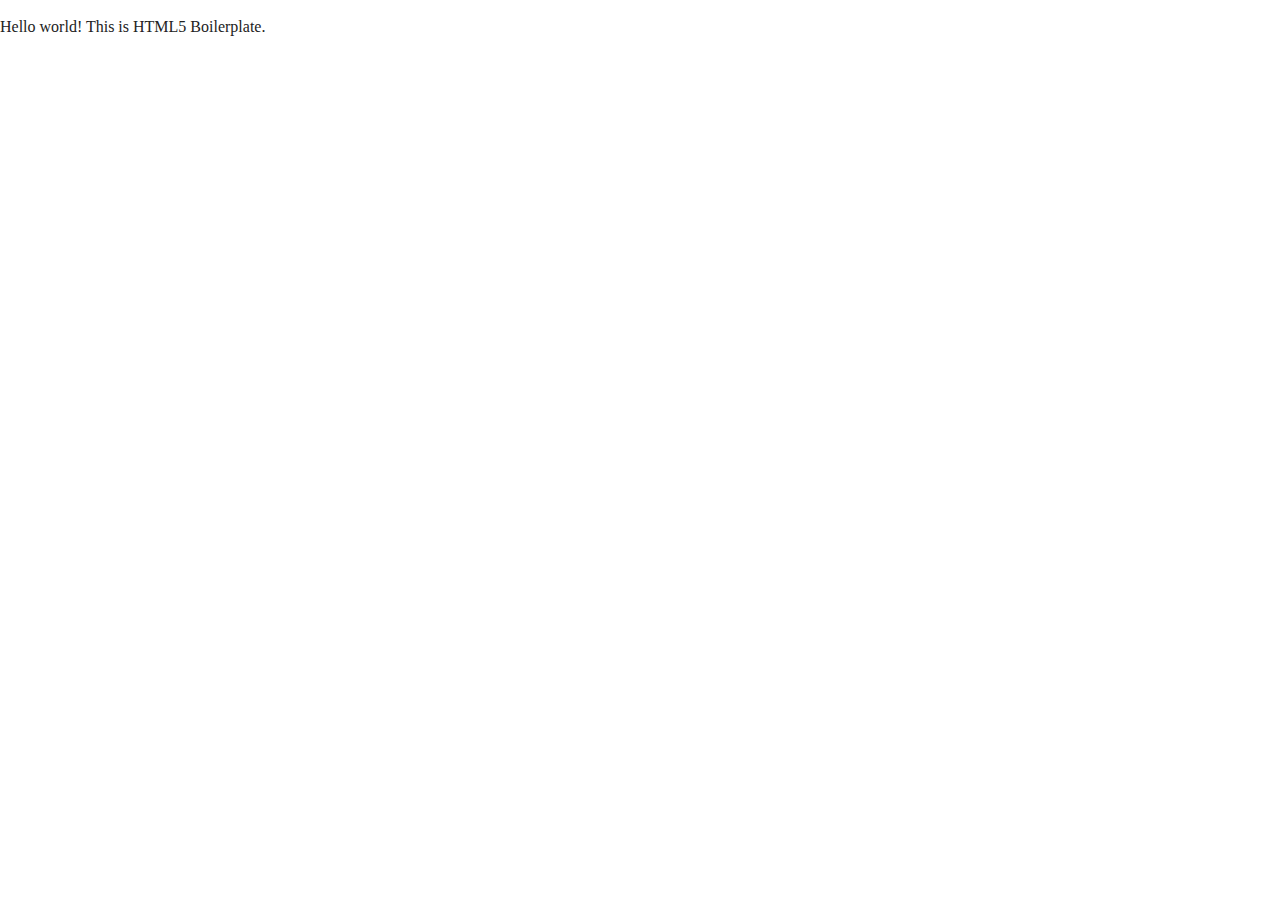
==== index.html @ 50043cd8 "organazing files" ====
<!doctype html>
<html class="no-js" lang="">

<head>
  <meta charset="utf-8">
  <title></title>
  <meta name="description" content="">
  <meta name="viewport" content="width=device-width, initial-scale=1">

  <link rel="manifest" href="site.webmanifest">
  <link rel="apple-touch-icon" href="icon.png">
  <!-- Place favicon.ico in the root directory -->

  <link rel="stylesheet" href="css/normalize.css">
  <link rel="stylesheet" href="css/main.css">

  <meta name="theme-color" content="#fafafa">
</head>

<body>
  <!--[if IE]>
    <p class="browserupgrade">You are using an <strong>outdated</strong> browser. Please <a href="https://browsehappy.com/">upgrade your browser</a> to improve your experience and security.</p>
  <![endif]-->

  <!-- Add your site or application content here -->
  <p>Hello world! This is HTML5 Boilerplate.</p>
  <script src="js/vendor/modernizr-3.7.1.min.js"></script>
  <script src="https://code.jquery.com/jquery-3.4.1.min.js" integrity="sha256-CSXorXvZcTkaix6Yvo6HppcZGetbYMGWSFlBw8HfCJo=" crossorigin="anonymous"></script>
  <script>window.jQuery || document.write('<script src="js/vendor/jquery-3.4.1.min.js"><\/script>')</script>
  <script src="js/plugins.js"></script>
  <script src="js/main.js"></script>

  <!-- Google Analytics: change UA-XXXXX-Y to be your site's ID. -->
  <script>
    window.ga = function () { ga.q.push(arguments) }; ga.q = []; ga.l = +new Date;
    ga('create', 'UA-XXXXX-Y', 'auto'); ga('set','transport','beacon'); ga('send', 'pageview')
  </script>
  <script src="https://www.google-analytics.com/analytics.js" async></script>
</body>

</html>
---- css/main.css ----
/*! HTML5 Boilerplate v7.2.0 | MIT License | https://html5boilerplate.com/ */

/* main.css 2.0.0 | MIT License | https://github.com/h5bp/main.css#readme */
/*
 * What follows is the result of much research on cross-browser styling.
 * Credit left inline and big thanks to Nicolas Gallagher, Jonathan Neal,
 * Kroc Camen, and the H5BP dev community and team.
 */

/* ==========================================================================
   Base styles: opinionated defaults
   ========================================================================== */

html {
  color: #222;
  font-size: 1em;
  line-height: 1.4;
}

/*
 * Remove text-shadow in selection highlight:
 * https://twitter.com/miketaylr/status/12228805301
 *
 * Vendor-prefixed and regular ::selection selectors cannot be combined:
 * https://stackoverflow.com/a/16982510/7133471
 *
 * Customize the background color to match your design.
 */

::-moz-selection {
  background: #b3d4fc;
  text-shadow: none;
}

::selection {
  background: #b3d4fc;
  text-shadow: none;
}

/*
 * A better looking default horizontal rule
 */

hr {
  display: block;
  height: 1px;
  border: 0;
  border-top: 1px solid #ccc;
  margin: 1em 0;
  padding: 0;
}

/*
 * Remove the gap between audio, canvas, iframes,
 * images, videos and the bottom of their containers:
 * https://github.com/h5bp/html5-boilerplate/issues/440
 */

audio,
canvas,
iframe,
img,
svg,
video {
  vertical-align: middle;
}

/*
 * Remove default fieldset styles.
 */

fieldset {
  border: 0;
  margin: 0;
  padding: 0;
}

/*
 * Allow only vertical resizing of textareas.
 */

textarea {
  resize: vertical;
}

/* ==========================================================================
   Browser Upgrade Prompt
   ========================================================================== */

.browserupgrade {
  margin: 0.2em 0;
  background: #ccc;
  color: #000;
  padding: 0.2em 0;
}

/* ==========================================================================
   Author's custom styles
   ========================================================================== */

/* ==========================================================================
   Helper classes
   ========================================================================== */

/*
 * Hide visually and from screen readers
 */

.hidden {
  display: none !important;
}

/*
* Hide only visually, but have it available for screen readers:
* https://snook.ca/archives/html_and_css/hiding-content-for-accessibility
*
* 1. For long content, line feeds are not interpreted as spaces and small width
*    causes content to wrap 1 word per line:
*    https://medium.com/@jessebeach/beware-smushed-off-screen-accessible-text-5952a4c2cbfe
*/

.sr-only {
  border: 0;
  clip: rect(0, 0, 0, 0);
  height: 1px;
  margin: -1px;
  overflow: hidden;
  padding: 0;
  position: absolute;
  white-space: nowrap;
  width: 1px;
  /* 1 */
}

/*
* Extends the .sr-only class to allow the element
* to be focusable when navigated to via the keyboard:
* https://www.drupal.org/node/897638
*/

.sr-only.focusable:active,
.sr-only.focusable:focus {
  clip: auto;
  height: auto;
  margin: 0;
  overflow: visible;
  position: static;
  white-space: inherit;
  width: auto;
}

/*
* Hide visually and from screen readers, but maintain layout
*/

.invisible {
  visibility: hidden;
}

/*
* Clearfix: contain floats
*
* For modern browsers
* 1. The space content is one way to avoid an Opera bug when the
*    `contenteditable` attribute is included anywhere else in the document.
*    Otherwise it causes space to appear at the top and bottom of elements
*    that receive the `clearfix` class.
* 2. The use of `table` rather than `block` is only necessary if using
*    `:before` to contain the top-margins of child elements.
*/

.clearfix:before,
.clearfix:after {
  content: " ";
  /* 1 */
  display: table;
  /* 2 */
}

.clearfix:after {
  clear: both;
}

/* ==========================================================================
   EXAMPLE Media Queries for Responsive Design.
   These examples override the primary ('mobile first') styles.
   Modify as content requires.
   ========================================================================== */

@media only screen and (min-width: 35em) {
  /* Style adjustments for viewports that meet the condition */
}

@media print,
  (-webkit-min-device-pixel-ratio: 1.25),
  (min-resolution: 1.25dppx),
  (min-resolution: 120dpi) {
  /* Style adjustments for high resolution devices */
}

/* ==========================================================================
   Print styles.
   Inlined to avoid the additional HTTP request:
   https://www.phpied.com/delay-loading-your-print-css/
   ========================================================================== */

@media print {
  *,
  *:before,
  *:after {
    background: transparent !important;
    color: #000 !important;
    /* Black prints faster */
    -webkit-box-shadow: none !important;
    box-shadow: none !important;
    text-shadow: none !important;
  }
  a,
  a:visited {
    text-decoration: underline;
  }
  a[href]:after {
    content: " (" attr(href) ")";
  }
  abbr[title]:after {
    content: " (" attr(title) ")";
  }
  /*
     * Don't show links that are fragment identifiers,
     * or use the `javascript:` pseudo protocol
     */
  a[href^="#"]:after,
  a[href^="javascript:"]:after {
    content: "";
  }
  pre {
    white-space: pre-wrap !important;
  }
  pre,
  blockquote {
    border: 1px solid #999;
    page-break-inside: avoid;
  }
  /*
     * Printing Tables:
     * https://web.archive.org/web/20180815150934/http://css-discuss.incutio.com/wiki/Printing_Tables
     */
  thead {
    display: table-header-group;
  }
  tr,
  img {
    page-break-inside: avoid;
  }
  p,
  h2,
  h3 {
    orphans: 3;
    widows: 3;
  }
  h2,
  h3 {
    page-break-after: avoid;
  }
}
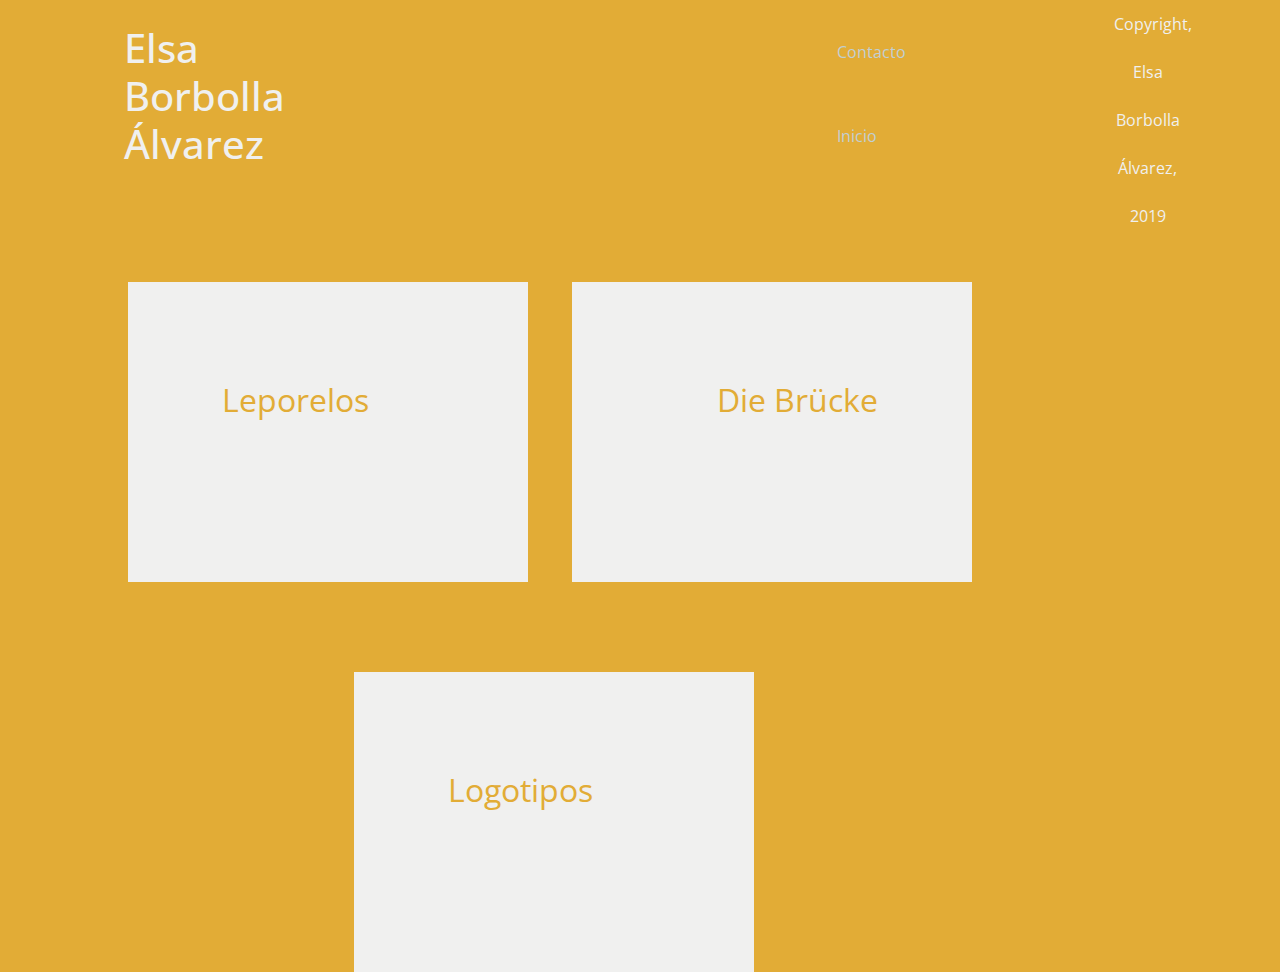
==== commit 1fee8b64: "finish web side" ====
--- a/index.html
+++ b/index.html
@@ -3,7 +3,7 @@
 
 <head>
   <meta charset="utf-8">
-  <title></title>
+  <title>Elsa Borbolla</title>
   <meta name="description" content="">
   <meta name="viewport" content="width=device-width, initial-scale=1">
 
@@ -12,18 +12,84 @@
   <!-- Place favicon.ico in the root directory -->
 
   <link rel="stylesheet" href="css/normalize.css">
+  <link rel="stylesheet" href="https://stackpath.bootstrapcdn.com/bootstrap/4.3.1/css/bootstrap.min.css">
   <link rel="stylesheet" href="css/main.css">
-
-  <meta name="theme-color" content="#fafafa">
+<link href="https://fonts.googleapis.com/css?family=Open+Sans+Condensed:300&display=swap" rel="stylesheet">
 </head>
 
-<body>
-  <!--[if IE]>
-    <p class="browserupgrade">You are using an <strong>outdated</strong> browser. Please <a href="https://browsehappy.com/">upgrade your browser</a> to improve your experience and security.</p>
-  <![endif]-->
+<body 
+id="contacto">
 
-  <!-- Add your site or application content here -->
-  <p>Hello world! This is HTML5 Boilerplate.</p>
+ <div class="container-fluid">
+  <div class="row">
+    <div class="col-md-1">
+    </div>
+    <div class="col-md-3">
+      <h1 id="title-elsa">
+        Elsa Borbolla Álvarez
+      </h1>
+    </div>
+    <div class="col-md-5">
+    </div>
+    <div class="col-md-2">
+      <ul>
+        <li class="list-item"
+          class="menu-home">
+          <a href="contacto.html">Contacto</a>
+        </li>
+                <li class="list-item"
+          class="menu-home">
+          <a href="index.html">Inicio</a>
+        </li>
+      </ul>
+    </div>
+    <div class="col-md-1">
+    </div>
+  </div>
+    <div class="row">
+    <div class="col-md-1">
+    </div>
+    <div class="rectangulo-1-index">
+      <p>Leporelos</p>
+
+    </div>
+    
+    <div class="rectangulo-2-index">
+      <p>Die Brücke</p>
+ 
+
+    </div>
+</div>
+<div class="row">
+    <div class="col-md-4">
+      
+    </div>
+    <div class="col-md-4">
+      <div class="rectangulo-3-index">
+      <p>Logotipos</p>
+ 
+
+    </div>
+      
+    </div>
+    <div class="col-md-4">
+    </div>
+</div>
+
+  </div>
+  <div class="row">
+    <div class="col-md-4">
+    </div>
+    <div class="col-md-4">
+      <p id="pie-pagina">
+        Copyright, Elsa Borbolla Álvarez, 2019 
+      </p>
+    </div>
+    <div class="col-md-4">
+    </div>
+  </div>
+</div>
+
   <script src="js/vendor/modernizr-3.7.1.min.js"></script>
   <script src="https://code.jquery.com/jquery-3.4.1.min.js" integrity="sha256-CSXorXvZcTkaix6Yvo6HppcZGetbYMGWSFlBw8HfCJo=" crossorigin="anonymous"></script>
   <script>window.jQuery || document.write('<script src="js/vendor/jquery-3.4.1.min.js"><\/script>')</script>
@@ -39,3 +105,4 @@
 </body>
 
 </html>
+
--- a/css/main.css
+++ b/css/main.css
@@ -37,6 +37,8 @@
   text-shadow: none;
 }
 
+
+
 /*
  * A better looking default horizontal rule
  */
@@ -97,6 +99,158 @@
 /* ==========================================================================
    Author's custom styles
    ========================================================================== */
+body{
+  font-family: 'Open Sans Condensed', sans-serif;
+  color:#B2B6B5;
+  background: #F0F0EF;
+  display: flex;
+  min-height:100vh: 
+  flex-wrap:wrap;
+
+}
+
+#contacto{
+  background: #E2AC36;
+  color:#F0F0EF; 
+}
+ 
+
+
+#title-leporelos{
+  margin:12px;
+  padding: 12px;
+  color:#E2AC36;
+  cursor: pointer;
+}
+
+#menu-contacto-inicio{
+  margin:12px;
+  top margin: 12px;
+  padding: 12px;
+  cursor: pointer;
+  
+  
+}
+
+#title-logotipos{
+  margin:12px;
+  padding: 12px;
+  color:#E2AC36;
+  cursor: pointer;
+}
+
+#title-DieBrücke{
+  margin:12px;
+  padding: 12px;
+  color:#E2AC36;
+  cursor: pointer;
+}
+
+#title-elsa{
+  margin:12px;
+  padding: 12px;
+  color:#F0F0EF;
+  cursor: pointer;
+}
+
+
+#pie-pagina{
+  align-self: flex-end;
+  text-align: center;
+ line-height: 3;
+  width: 100%;
+  
+
+}
+
+#pie-pagina-contacto{
+  position: fixed;
+  bottom: 0;
+  width: 100%
+  height:100%;
+  text-align: center;
+  
+
+}
+
+
+ul{
+list-style-type: none;
+}
+
+li{
+display: inline-block;
+margin: 40px 20px 20px 20px;
+}
+
+img{
+  width:100%;
+  max-width: 100%;
+  margin:12px;
+  padding: 6px;
+}
+
+.rectangulo-contacto{
+  width: 400px;
+  height: 300px;
+  background: #F0F0EF;
+  margin-right: 0px; 
+  margin-top: 150px;
+  padding: 94px;
+  color: #E2AC36;
+  font-size: 32px;
+  text-align: center;
+
+
+}
+
+.rectangulo-1-index{
+  width: 400px;
+  height: 300px;
+  background: #F0F0EF;
+  margin: 0 auto;
+  margin-top: 90px;
+  margin-right: 0px;
+  padding: 94px;
+  color: #E2AC36;
+  font-size: 32px;
+  text-align: unset;
+}
+
+.rectangulo-2-index{
+  width: 400px;
+  height: 300px;
+  background: #F0F0EF;
+  margin: 0 auto;
+  margin-top: 90px;
+  padding: 94px;
+  color: #E2AC36;
+  font-size: 32px;
+  text-align: right;
+}
+
+.rectangulo-3-index{
+  width: 400px;
+  height: 300px;
+  background: #F0F0EF;
+  
+  margin-top: 90px;
+  padding: 94px;
+  color: #E2AC36;
+  font-size: 32px;
+  text-align:left;
+}
+
+a{
+  color: #C1CFD3;
+  text-decoration: none;
+}
+
+a:hover{
+    color: #C1CFD3;
+  text-decoration: all;
+  transition: 1s ease;
+}
 
 /* ==========================================================================
    Helper classes
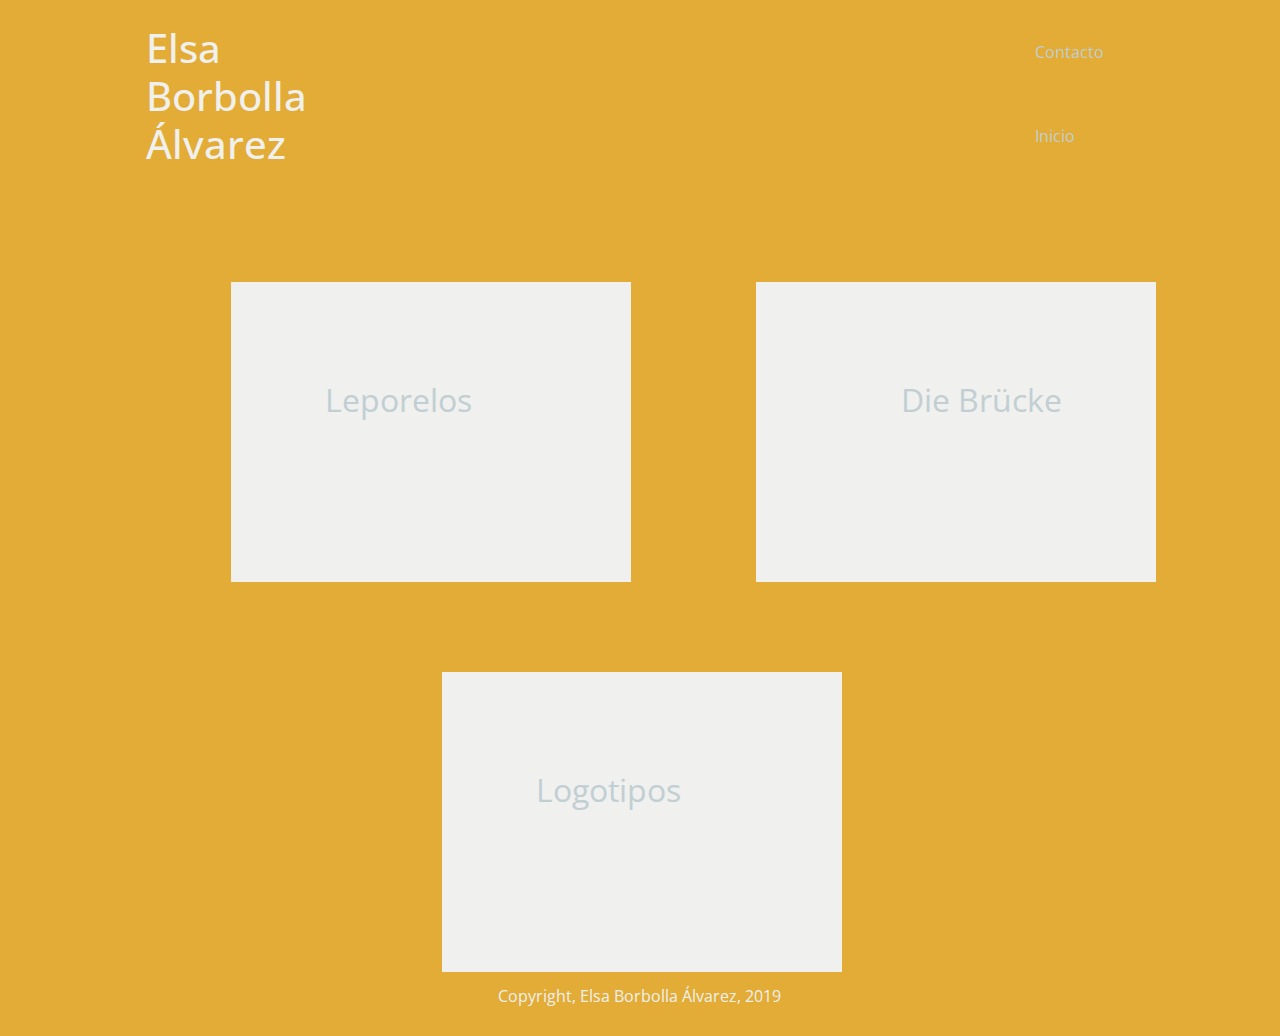
==== commit 4b3c6713: "Adding links" ====
--- a/index.html
+++ b/index.html
@@ -21,6 +21,8 @@
 id="contacto">
 
  <div class="container-fluid">
+
+
   <div class="row">
     <div class="col-md-1">
     </div>
@@ -46,27 +48,31 @@
     <div class="col-md-1">
     </div>
   </div>
+
+
     <div class="row">
     <div class="col-md-1">
     </div>
     <div class="rectangulo-1-index">
-      <p>Leporelos</p>
+      <p><a href="leporelos.html">Leporelos</a></p>
 
     </div>
     
     <div class="rectangulo-2-index">
-      <p>Die Brücke</p>
+      <p><a href="diebrucke.html">Die Brücke</a></p>
  
 
     </div>
 </div>
+
+
 <div class="row">
     <div class="col-md-4">
       
     </div>
     <div class="col-md-4">
       <div class="rectangulo-3-index">
-      <p>Logotipos</p>
+      <p><a href="logotipos.html">Logotipos</a></p>
  
 
     </div>
@@ -76,7 +82,6 @@
     </div>
 </div>
 
-  </div>
   <div class="row">
     <div class="col-md-4">
     </div>
@@ -88,6 +93,7 @@
     <div class="col-md-4">
     </div>
   </div>
+
 </div>
 
   <script src="js/vendor/modernizr-3.7.1.min.js"></script>
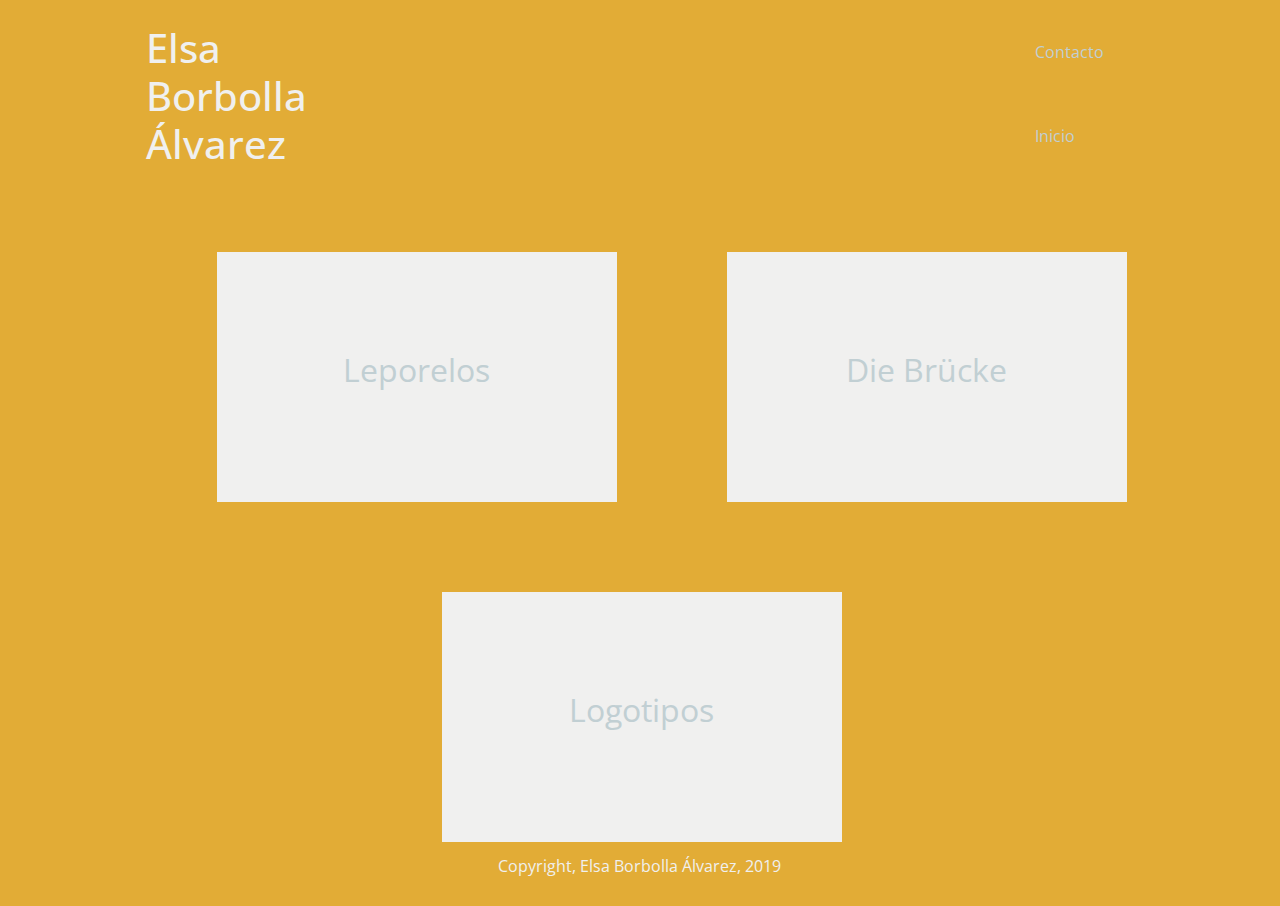
==== commit 62c9c782: "finish" ====
--- a/index.html
+++ b/index.html
@@ -54,12 +54,12 @@
     <div class="col-md-1">
     </div>
     <div class="rectangulo-1-index">
-      <p><a href="leporelos.html">Leporelos</a></p>
+      <p><a href="leporelos.html" class="navlink">Leporelos</a></p>
 
     </div>
     
     <div class="rectangulo-2-index">
-      <p><a href="diebrucke.html">Die Brücke</a></p>
+      <p><a href="diebrucke.html" class="navlink">Die Brücke</a></p>
  
 
     </div>
@@ -72,7 +72,7 @@
     </div>
     <div class="col-md-4">
       <div class="rectangulo-3-index">
-      <p><a href="logotipos.html">Logotipos</a></p>
+      <p><a href="logotipos.html" class="navlink">Logotipos</a></p>
  
 
     </div>
--- a/css/main.css
+++ b/css/main.css
@@ -164,13 +164,9 @@
 }
 
 #pie-pagina-contacto{
-  position: fixed;
-  bottom: 0;
-  width: 100%
-  height:100%;
+  width: 100%;
   text-align: center;
-  
-
+  margin-top: 200px;
 }
 
 
@@ -206,39 +202,41 @@
 
 .rectangulo-1-index{
   width: 400px;
-  height: 300px;
+  height: 250px;
   background: #F0F0EF;
   margin: 0 auto;
-  margin-top: 90px;
-  margin-right: 0px;
+  margin-top: 60px;
+  margin-right: -70px;
+  margin-left: 110px;
   padding: 94px;
   color: #E2AC36;
   font-size: 32px;
-  text-align: unset;
+  text-align: center;
 }
 
 .rectangulo-2-index{
   width: 400px;
-  height: 300px;
+  height: 250px;
   background: #F0F0EF;
   margin: 0 auto;
+  margin-top: 60px;
+  margin-left: 180px;
+  padding: 94px;
+  color: #E2AC36;
+  font-size: 32px;
+  text-align: center;
+}
+
+.rectangulo-3-index{
+  width: 400px;
+  height: 250px;
+  background: #F0F0EF;
+  margin-right: 10px;
   margin-top: 90px;
   padding: 94px;
   color: #E2AC36;
   font-size: 32px;
-  text-align: right;
-}
-
-.rectangulo-3-index{
-  width: 400px;
-  height: 300px;
-  background: #F0F0EF;
-  
-  margin-top: 90px;
-  padding: 94px;
-  color: #E2AC36;
-  font-size: 32px;
-  text-align:left;
+  text-align:center;
 }
 
 a{
@@ -250,6 +248,16 @@
     color: #C1CFD3;
   text-decoration: all;
   transition: 1s ease;
+}
+
+
+.navlink{
+  text-decoration: none;
+}
+
+
+.navlink:hover{
+  text-decoration: none;
 }
 
 /* ==========================================================================
